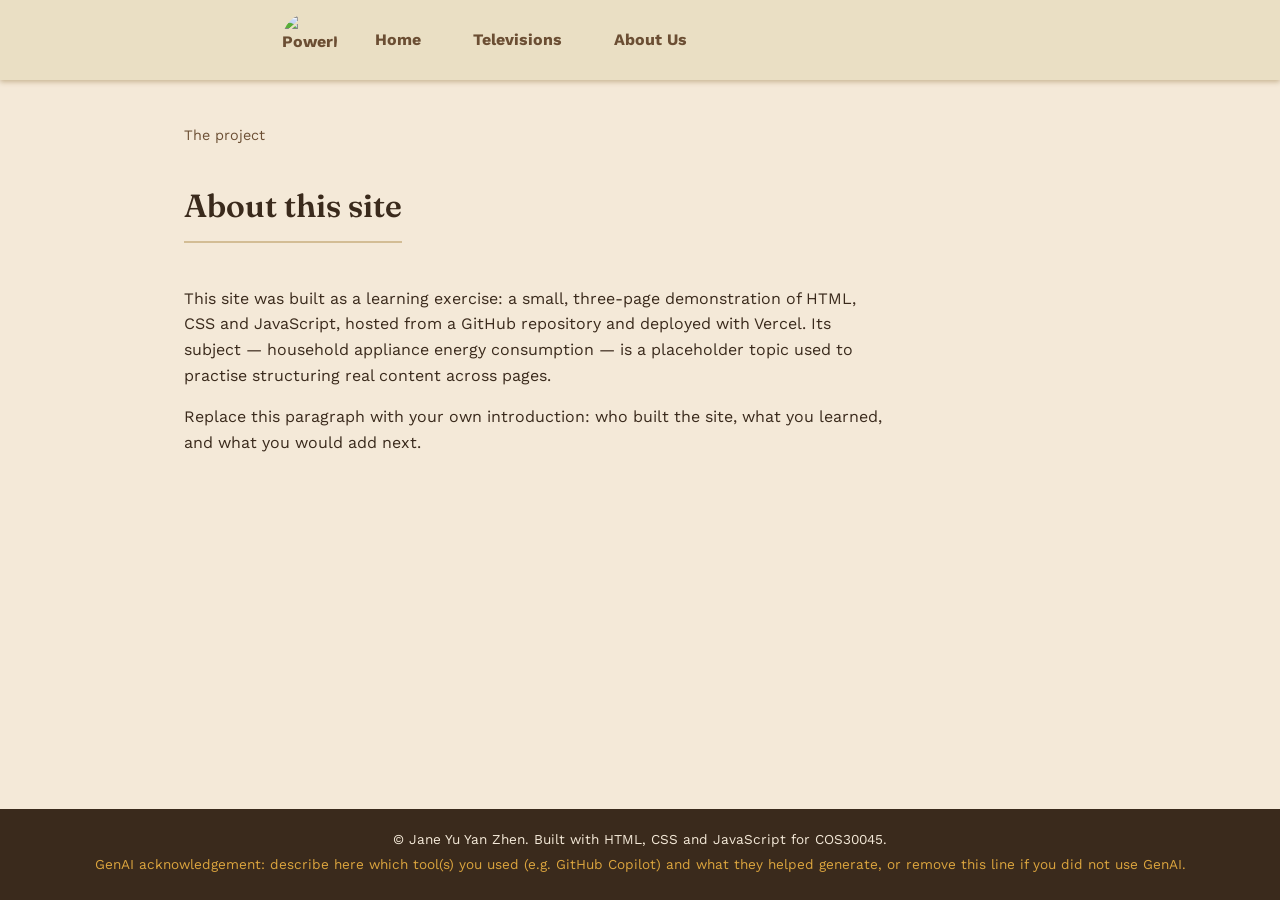
==== about.html @ 90175ce0 "Create about.html" ====
<!DOCTYPE html>
<html lang="en">
<head>
	<meta charset="utf-8" />
	<meta name="description" content="Appliance Energy Consumption">
	<meta name="keywords" content="HTML, CSS, JavaScript, Energy">
	<meta name="author" content="Jane Yu Yan Zhen">
	<link rel="preconnect" href="https://fonts.googleapis.com">
	<link rel="preconnect" href="https://fonts.gstatic.com" crossorigin>
	<link href="https://fonts.googleapis.com/css2?family=Fraunces:opsz,wght@9..144,500;9..144,600;9..144,700&family=Work+Sans:wght@400;500;600&display=swap" rel="stylesheet">
	<link href="style.css" rel="stylesheet" type="text/css" />
	<script src="javascript.js"></script>
	<title>About Us &mdash; Appliance Energy Consumption</title>
</head>
<body>
	<nav>
		<div class="nav-left">
			<a href="index.html" class="logo" aria-label="Home">
				<img src="PowerIcon.png" width="55" height="55" alt="PowerIconLogo">
			</a>
			<label for="menu-toggle" class="menu-icon">&#9776;</label>
		</div>

		<input type="checkbox" id="menu-toggle">

		<div class="menu">
			<div class="dropdown">
				<a href="index.html" class="dropbtn">Home</a>
			</div>
			<div class="dropdown">
				<a href="televisions.html" class="dropbtn">Televisions</a>
			</div>
			<div class="dropdown">
				<a href="about.html" class="dropbtn">About Us</a>
			</div>
		</div>
	</nav>

	<main>
		<div class="page-intro">
			<p class="eyebrow">The project</p>
			<h2>About this site</h2>
			<p>This site was built as a learning exercise: a small, three-page demonstration of
			HTML, CSS and JavaScript, hosted from a GitHub repository and deployed with Vercel.
			Its subject &mdash; household appliance energy consumption &mdash; is a placeholder
			topic used to practise structuring real content across pages.</p>
			<p>Replace this paragraph with your own introduction: who built the site, what you
			learned, and what you would add next.</p>
		</div>
	</main>

	<footer class="footer">
		<div class="footer-bottom">
			<p>&copy; <span id="footerYear"></span> Jane Yu Yan Zhen. Built with HTML, CSS and JavaScript for COS30045.</p>
			<p class="genai-note">GenAI acknowledgement: describe here which tool(s) you used (e.g. GitHub Copilot) and what they helped generate, or remove this line if you did not use GenAI.</p>
		</div>
	</footer>
</body>
</html>
---- style.css ----
*, *::before, *::after{
	box-sizing: border-box;
}

html, body{
	height: 100%;
}

body{
	background-color:#F4E9D8;
	margin: 0;
	line-height: 1.6;
	font-family: "Work Sans", Arial, sans-serif;
	padding-top: 90px;
	color: #3A2A1C;
	display: flex;
	flex-direction: column;
	min-height: 100vh;
}

h1, h2{
	font-family: "Fraunces", Georgia, serif;
	font-weight: 600;
}

body a{
	color: #6B4E33;
	text-decoration: none;
	font-weight: bold;
	transition: color 0.3s ease, border-bottom 0.3s ease;
}

body a:hover{
	color: #BD5A2C;
}

/* MENU for each webpage */
	nav {
		position: fixed;
		top: 0;
		left: 0;
		width: 100%;
		height: 80px;
		background: #EADFC4;
		display: flex;
		padding: 15px 32px;
		box-shadow: 0 2px 5px #C9B594;
		z-index: 1000;
		color: #3A2A1C;
		align-items: center;
		justify-content: flex-start;
	}

	.nav-left{
		display: flex;
		align-items: center;
		gap: 20px;
		margin-left: 250px;
	}

	.logo img{
		display: block;
		cursor: pointer;
		border-radius: 50%;
		transition: transform 0.15s ease;
	}

	.logo img:hover{
		transform: scale(1.08);
	}

	.menu{
		display: flex;
		align-items: center;
		gap: 16px;
		margin-left: 20px;
		margin-right: 0;
	}

	.menu-icon{
		display: none;
		font-size: 20px;
		cursor: pointer;
		padding: 10px;
		color: #3A2A1C;
		user-select: none;
	}

	#menu-toggle{
		display: none;
	}

	.dropbtn{
		font-family: "Work Sans", Arial, sans-serif;
		font-size: 1rem;
		color: #6B4E33;
		background: none;
		border: none;
		padding: 10px 18px;
		border-radius: 999px;
		font-weight: bold;
		cursor: pointer;
		transition: background 0.2s ease, color 0.2s ease;
	}

	.dropbtn:hover{
		background: #D3BD95;
		color: #3A2A1C;
	}

/* Navigation Highlighting Styles */
	.menu a.active{
		background: #BD5A2C !important;
		color: #F4E9D8 !important;
	}

	.menu a.active:hover{
		background: #BD5A2C;
		color: #F4E9D8;
	}

/* PAGE SECTIONS */
	main{
		max-width: 960px;
		width: 100%;
		box-sizing: border-box;
		margin: 0 auto;
		padding: 20px 24px 60px;
		flex: 1 0 auto;
	}

	.eyebrow{
		color: #6B4E33;
		font-size: 0.9rem;
		margin-bottom: 6px;
	}

/* HOME PAGE */
	.hero-container{
		max-width: 700px;
		margin-bottom: 40px;
	}

	.hero-stat{
		font-size: 3.2rem;
		color: #3A2A1C;
		margin: 0 0 15px 0;
	}

	.hero-unit{
		font-size: 1.1rem;
		font-weight: normal;
		color: #6B4E33;
	}

	#heroP{
		font-size: 1.1rem;
		line-height: 1.7;
	}

	.data-note{
		font-size: 0.85rem;
		color: #6B4E33;
		font-style: italic;
	}

	.fact-section{
		margin-top: 20px;
	}

	.fact-container{
		display: flex;
		gap: 20px;
	}

	.fact-card{
		flex: 1;
		background-color: #EADFC4;
		border: 1px solid #D3BD95;
		border-radius: 8px;
		padding: 20px;
	}

	.fact-number{
		display: block;
		font-size: 2rem;
		font-weight: bold;
		color: #BD5A2C;
	}

	.fact-label{
		display: block;
		font-size: 0.85rem;
		font-weight: bold;
		color: #6B4E33;
		margin: 5px 0 10px 0;
	}

	.fact-card p{
		font-size: 0.9rem;
		margin: 0;
	}

	@media (max-width: 768px) {
		.fact-container {
			flex-direction: column;
		}
	}

/* TELEVISIONS PAGE */
	.page-intro{
		max-width: 700px;
		margin-bottom: 30px;
	}

	.page-intro h2{
		font-size: 2rem;
		color: #3A2A1C;
		border-bottom: 2px solid #D3BD95;
		padding-bottom: 10px;
		display: inline-block;
	}

	.energy-table{
		width: 100%;
		border-collapse: collapse;
		margin-bottom: 10px;
	}

	.energy-table th, .energy-table td{
		padding: 12px;
		border: 1px solid #D3BD95;
		text-align: left;
	}

	.energy-table th{
		background-color: #EADFC4;
		color: #3A2A1C;
		font-size: 0.9rem;
	}

	.energy-table td{
		background-color: #FBF6EC;
	}

	.draw-bar{
		display: block;
		height: 10px;
		background: linear-gradient(90deg, #DCA53E, #BD5A2C);
		border-radius: 6px;
	}

	.tips-box{
		background-color: #EADFC4;
		border: 1px solid #D3BD95;
		border-radius: 8px;
		padding: 20px 24px;
		margin-bottom: 30px;
	}

	.tips-box ul{
		margin: 12px 0;
		padding-left: 20px;
	}

	.tips-box li{
		margin: 8px 0;
	}

	.chart-container{
		max-width: 480px;
		margin: 0 auto 10px;
		background-color: #FBF6EC;
		border: 1px solid #D3BD95;
		border-radius: 8px;
		padding: 20px;
	}

/* FOOTER */
	.footer{
		background-color: #3A2A1C;
		color: #F4E9D8;
		padding: 20px;
		text-align: center;
		font-size: 0.85rem;
		flex-shrink: 0;
	}

	.footer-bottom p{
		margin: 0 0 4px 0;
	}

	.genai-note{
		color: #DCA53E;
	}

/* Responsive design */
	@media (max-width: 768px) {
		.menu-icon{
			display: block;
		}

		.menu{
			display: none;
			flex-direction: column;
			position: absolute;
			top: 55px;
			left: 0;
			width: 100%;
			background: #EADFC4;
			text-align: center;
			gap: 0;
		}

		.dropdown{
			border-top: 1px solid #D3BD95;
		}

		.dropbtn{
			display: block;
			border-radius: 0;
			padding: 15px;
		}

		#menu-toggle:checked ~ .menu{
			display: flex;
		}
	}
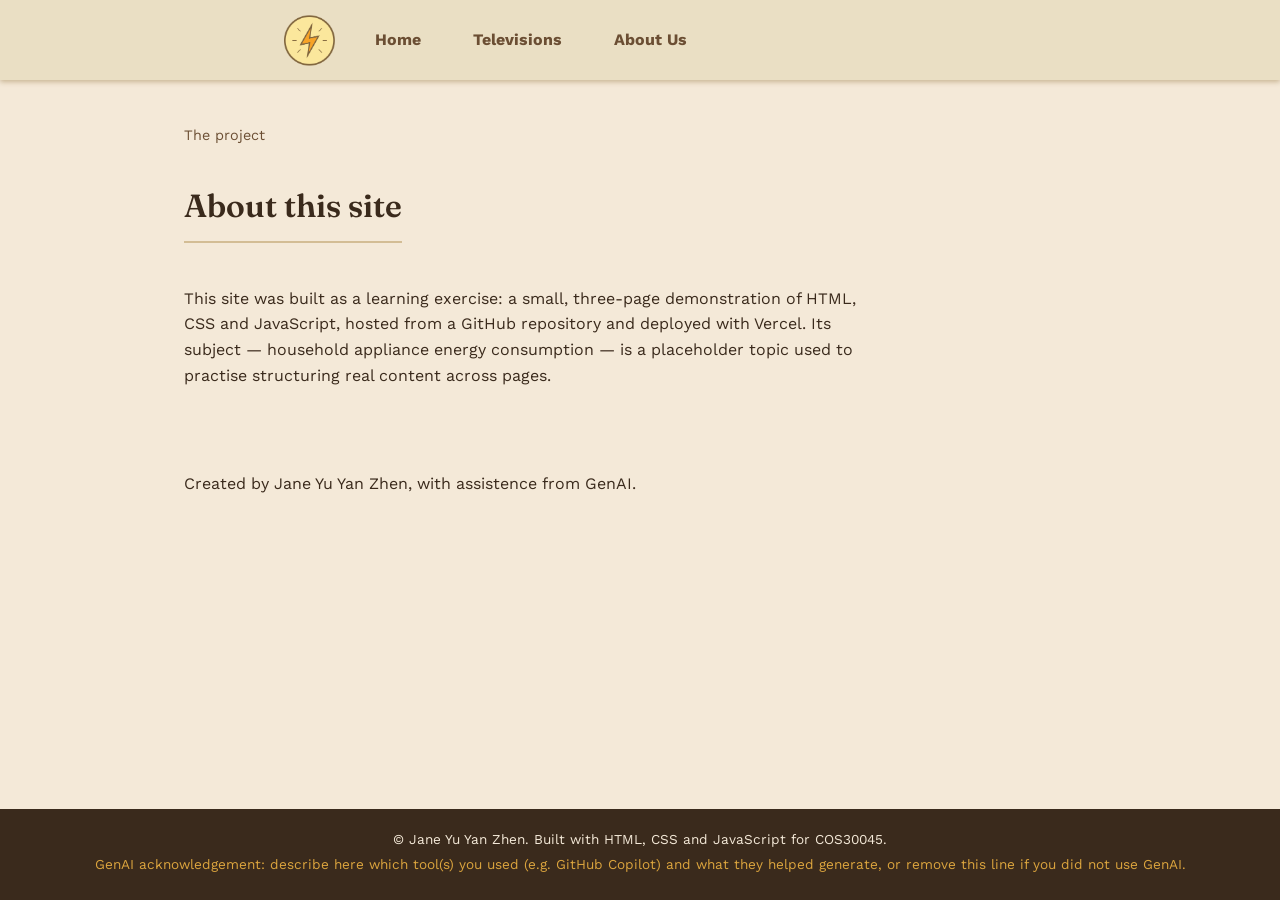
==== commit 518723f4: "Update about.html" ====
--- a/about.html
+++ b/about.html
@@ -43,9 +43,8 @@
 			<p>This site was built as a learning exercise: a small, three-page demonstration of
 			HTML, CSS and JavaScript, hosted from a GitHub repository and deployed with Vercel.
 			Its subject &mdash; household appliance energy consumption &mdash; is a placeholder
-			topic used to practise structuring real content across pages.</p>
-			<p>Replace this paragraph with your own introduction: who built the site, what you
-			learned, and what you would add next.</p>
+			topic used to practise structuring real content across pages.</p><br><br>
+			<p>Created by Jane Yu Yan Zhen, with assistence from GenAI.</p>
 		</div>
 	</main>
 
--- a/style.css
+++ b/style.css
@@ -7,7 +7,7 @@
 }
 
 body{
-	background-color:#F4E9D8;
+	background-color: #F4E9D8;
 	margin: 0;
 	line-height: 1.6;
 	font-family: "Work Sans", Arial, sans-serif;
@@ -34,295 +34,351 @@
 	color: #BD5A2C;
 }
 
-/* MENU for each webpage */
-	nav {
-		position: fixed;
-		top: 0;
+
+/* =========================
+   MENU / NAVIGATION
+   ========================= */
+
+nav{
+	position: fixed;
+	top: 0;
+	left: 0;
+	width: 100%;
+	height: 80px;
+	background: #EADFC4;
+	display: flex;
+	padding: 15px 32px;
+	box-shadow: 0 2px 5px #C9B594;
+	z-index: 1000;
+	color: #3A2A1C;
+	align-items: center;
+	justify-content: flex-start;
+}
+
+.nav-left{
+	display: flex;
+	align-items: center;
+	gap: 20px;
+	margin-left: 250px;
+}
+
+.logo img{
+	display: block;
+	cursor: pointer;
+	border-radius: 50%;
+	transition: transform 0.15s ease;
+}
+
+.logo img:hover{
+	transform: scale(1.08);
+}
+
+.menu{
+	display: flex;
+	align-items: center;
+	gap: 16px;
+	margin-left: 20px;
+	margin-right: 0;
+}
+
+.menu-icon{
+	display: none;
+	font-size: 20px;
+	cursor: pointer;
+	padding: 10px;
+	color: #3A2A1C;
+	user-select: none;
+}
+
+#menu-toggle{
+	display: none;
+}
+
+.dropbtn{
+	font-family: "Work Sans", Arial, sans-serif;
+	font-size: 1rem;
+	color: #6B4E33;
+	background: none;
+	border: none;
+	padding: 10px 18px;
+	border-radius: 999px;
+	font-weight: bold;
+	cursor: pointer;
+	transition: background 0.2s ease, color 0.2s ease;
+}
+
+.dropbtn:hover{
+	background: #D3BD95;
+	color: #3A2A1C;
+}
+
+
+/* Navigation Highlighting */
+
+.menu a.active{
+	background: #BD5A2C !important;
+	color: #F4E9D8 !important;
+}
+
+.menu a.active:hover{
+	background: #BD5A2C;
+	color: #F4E9D8;
+}
+
+
+/* =========================
+   PAGE SECTIONS
+   ========================= */
+
+main{
+	max-width: 960px;
+	width: 100%;
+	box-sizing: border-box;
+	margin: 0 auto;
+	padding: 20px 24px 60px;
+	flex: 1 0 auto;
+}
+
+.eyebrow{
+	color: #6B4E33;
+	font-size: 0.9rem;
+	margin-bottom: 6px;
+}
+
+
+/* =========================
+   HOME PAGE
+   ========================= */
+
+.hero-container{
+	max-width: 700px;
+	margin-bottom: 40px;
+}
+
+.hero-stat{
+	font-size: 3.2rem;
+	color: #3A2A1C;
+	margin: 0 0 15px 0;
+}
+
+.hero-unit{
+	font-size: 1.1rem;
+	font-weight: normal;
+	color: #6B4E33;
+}
+
+#heroP{
+	font-size: 1.1rem;
+	line-height: 1.7;
+}
+
+.data-note{
+	font-size: 0.85rem;
+	color: #6B4E33;
+	font-style: italic;
+}
+
+.fact-section{
+	margin-top: 20px;
+}
+
+.fact-container{
+	display: flex;
+	gap: 20px;
+}
+
+.fact-card{
+	flex: 1;
+	background-color: #EADFC4;
+	border: 1px solid #D3BD95;
+	border-radius: 8px;
+	padding: 20px;
+}
+
+.fact-number{
+	display: block;
+	font-size: 2rem;
+	font-weight: bold;
+	color: #BD5A2C;
+}
+
+.fact-label{
+	display: block;
+	font-size: 0.85rem;
+	font-weight: bold;
+	color: #6B4E33;
+	margin: 5px 0 10px 0;
+}
+
+.fact-card p{
+	font-size: 0.9rem;
+	margin: 0;
+}
+
+
+/* =========================
+   TELEVISIONS PAGE
+   ========================= */
+
+.page-intro{
+	max-width: 700px;
+	margin-bottom: 30px;
+}
+
+.page-intro h2{
+	font-size: 2rem;
+	color: #3A2A1C;
+	border-bottom: 2px solid #D3BD95;
+	padding-bottom: 10px;
+	display: inline-block;
+}
+
+
+/* Chart heading */
+
+main h3{
+	margin-left: 0;
+	text-align: left;
+}
+
+
+/* Chart */
+
+.chart-container{
+	width: 500px;
+	max-width: 100%;
+	margin: 20px 0 30px 0;
+	padding: 0;
+	background-color: transparent;
+	border: none;
+	border-radius: 0;
+	text-align: left;
+}
+
+/*.chart-container img{
+	width: 100%;
+	height: auto;
+	display: block;
+	margin: 0;
+}*/
+
+
+/* Energy Table */
+
+.energy-table{
+	width: 100%;
+	border-collapse: collapse;
+	margin-bottom: 10px;
+}
+
+.energy-table th,
+.energy-table td{
+	padding: 12px;
+	border: 1px solid #D3BD95;
+	text-align: left;
+}
+
+.energy-table th{
+	background-color: #EADFC4;
+	color: #3A2A1C;
+	font-size: 0.9rem;
+}
+
+.energy-table td{
+	background-color: #FBF6EC;
+}
+
+
+/* Energy Bar */
+
+.draw-bar{
+	display: block;
+	height: 10px;
+	background: linear-gradient(90deg, #DCA53E, #BD5A2C);
+	border-radius: 6px;
+}
+
+
+/* Tips Box */
+
+.tips-box{
+	background-color: #EADFC4;
+	border: 1px solid #D3BD95;
+	border-radius: 8px;
+	padding: 20px 24px;
+	margin-bottom: 30px;
+}
+
+.tips-box ul{
+	margin: 12px 0;
+	padding-left: 20px;
+}
+
+.tips-box li{
+	margin: 8px 0;
+}
+
+
+/* =========================
+   FOOTER
+   ========================= */
+
+.footer{
+	background-color: #3A2A1C;
+	color: #F4E9D8;
+	padding: 20px;
+	text-align: center;
+	font-size: 0.85rem;
+	flex-shrink: 0;
+}
+
+.footer-bottom p{
+	margin: 0 0 4px 0;
+}
+
+.genai-note{
+	color: #DCA53E;
+}
+
+
+/* =========================
+   RESPONSIVE DESIGN
+   ========================= */
+
+@media (max-width: 768px){
+
+	.fact-container{
+		flex-direction: column;
+	}
+
+	.menu-icon{
+		display: block;
+	}
+
+	.menu{
+		display: none;
+		flex-direction: column;
+		position: absolute;
+		top: 55px;
 		left: 0;
 		width: 100%;
-		height: 80px;
 		background: #EADFC4;
+		text-align: center;
+		gap: 0;
+	}
+
+	.dropdown{
+		border-top: 1px solid #D3BD95;
+	}
+
+	.dropbtn{
+		display: block;
+		border-radius: 0;
+		padding: 15px;
+	}
+
+	#menu-toggle:checked ~ .menu{
 		display: flex;
-		padding: 15px 32px;
-		box-shadow: 0 2px 5px #C9B594;
-		z-index: 1000;
-		color: #3A2A1C;
-		align-items: center;
-		justify-content: flex-start;
-	}
-
-	.nav-left{
-		display: flex;
-		align-items: center;
-		gap: 20px;
-		margin-left: 250px;
-	}
-
-	.logo img{
-		display: block;
-		cursor: pointer;
-		border-radius: 50%;
-		transition: transform 0.15s ease;
-	}
-
-	.logo img:hover{
-		transform: scale(1.08);
-	}
-
-	.menu{
-		display: flex;
-		align-items: center;
-		gap: 16px;
-		margin-left: 20px;
-		margin-right: 0;
-	}
-
-	.menu-icon{
-		display: none;
-		font-size: 20px;
-		cursor: pointer;
-		padding: 10px;
-		color: #3A2A1C;
-		user-select: none;
-	}
-
-	#menu-toggle{
-		display: none;
-	}
-
-	.dropbtn{
-		font-family: "Work Sans", Arial, sans-serif;
-		font-size: 1rem;
-		color: #6B4E33;
-		background: none;
-		border: none;
-		padding: 10px 18px;
-		border-radius: 999px;
-		font-weight: bold;
-		cursor: pointer;
-		transition: background 0.2s ease, color 0.2s ease;
-	}
-
-	.dropbtn:hover{
-		background: #D3BD95;
-		color: #3A2A1C;
-	}
-
-/* Navigation Highlighting Styles */
-	.menu a.active{
-		background: #BD5A2C !important;
-		color: #F4E9D8 !important;
-	}
-
-	.menu a.active:hover{
-		background: #BD5A2C;
-		color: #F4E9D8;
-	}
-
-/* PAGE SECTIONS */
-	main{
-		max-width: 960px;
-		width: 100%;
-		box-sizing: border-box;
-		margin: 0 auto;
-		padding: 20px 24px 60px;
-		flex: 1 0 auto;
-	}
-
-	.eyebrow{
-		color: #6B4E33;
-		font-size: 0.9rem;
-		margin-bottom: 6px;
-	}
-
-/* HOME PAGE */
-	.hero-container{
-		max-width: 700px;
-		margin-bottom: 40px;
-	}
-
-	.hero-stat{
-		font-size: 3.2rem;
-		color: #3A2A1C;
-		margin: 0 0 15px 0;
-	}
-
-	.hero-unit{
-		font-size: 1.1rem;
-		font-weight: normal;
-		color: #6B4E33;
-	}
-
-	#heroP{
-		font-size: 1.1rem;
-		line-height: 1.7;
-	}
-
-	.data-note{
-		font-size: 0.85rem;
-		color: #6B4E33;
-		font-style: italic;
-	}
-
-	.fact-section{
-		margin-top: 20px;
-	}
-
-	.fact-container{
-		display: flex;
-		gap: 20px;
-	}
-
-	.fact-card{
-		flex: 1;
-		background-color: #EADFC4;
-		border: 1px solid #D3BD95;
-		border-radius: 8px;
-		padding: 20px;
-	}
-
-	.fact-number{
-		display: block;
-		font-size: 2rem;
-		font-weight: bold;
-		color: #BD5A2C;
-	}
-
-	.fact-label{
-		display: block;
-		font-size: 0.85rem;
-		font-weight: bold;
-		color: #6B4E33;
-		margin: 5px 0 10px 0;
-	}
-
-	.fact-card p{
-		font-size: 0.9rem;
-		margin: 0;
-	}
-
-	@media (max-width: 768px) {
-		.fact-container {
-			flex-direction: column;
-		}
-	}
-
-/* TELEVISIONS PAGE */
-	.page-intro{
-		max-width: 700px;
-		margin-bottom: 30px;
-	}
-
-	.page-intro h2{
-		font-size: 2rem;
-		color: #3A2A1C;
-		border-bottom: 2px solid #D3BD95;
-		padding-bottom: 10px;
-		display: inline-block;
-	}
-
-	.energy-table{
-		width: 100%;
-		border-collapse: collapse;
-		margin-bottom: 10px;
-	}
-
-	.energy-table th, .energy-table td{
-		padding: 12px;
-		border: 1px solid #D3BD95;
-		text-align: left;
-	}
-
-	.energy-table th{
-		background-color: #EADFC4;
-		color: #3A2A1C;
-		font-size: 0.9rem;
-	}
-
-	.energy-table td{
-		background-color: #FBF6EC;
-	}
-
-	.draw-bar{
-		display: block;
-		height: 10px;
-		background: linear-gradient(90deg, #DCA53E, #BD5A2C);
-		border-radius: 6px;
-	}
-
-	.tips-box{
-		background-color: #EADFC4;
-		border: 1px solid #D3BD95;
-		border-radius: 8px;
-		padding: 20px 24px;
-		margin-bottom: 30px;
-	}
-
-	.tips-box ul{
-		margin: 12px 0;
-		padding-left: 20px;
-	}
-
-	.tips-box li{
-		margin: 8px 0;
-	}
-
-	.chart-container{
-		max-width: 480px;
-		margin: 0 auto 10px;
-		background-color: #FBF6EC;
-		border: 1px solid #D3BD95;
-		border-radius: 8px;
-		padding: 20px;
-	}
-
-/* FOOTER */
-	.footer{
-		background-color: #3A2A1C;
-		color: #F4E9D8;
-		padding: 20px;
-		text-align: center;
-		font-size: 0.85rem;
-		flex-shrink: 0;
-	}
-
-	.footer-bottom p{
-		margin: 0 0 4px 0;
-	}
-
-	.genai-note{
-		color: #DCA53E;
-	}
-
-/* Responsive design */
-	@media (max-width: 768px) {
-		.menu-icon{
-			display: block;
-		}
-
-		.menu{
-			display: none;
-			flex-direction: column;
-			position: absolute;
-			top: 55px;
-			left: 0;
-			width: 100%;
-			background: #EADFC4;
-			text-align: center;
-			gap: 0;
-		}
-
-		.dropdown{
-			border-top: 1px solid #D3BD95;
-		}
-
-		.dropbtn{
-			display: block;
-			border-radius: 0;
-			padding: 15px;
-		}
-
-		#menu-toggle:checked ~ .menu{
-			display: flex;
-		}
-	}
+	}
+
+}
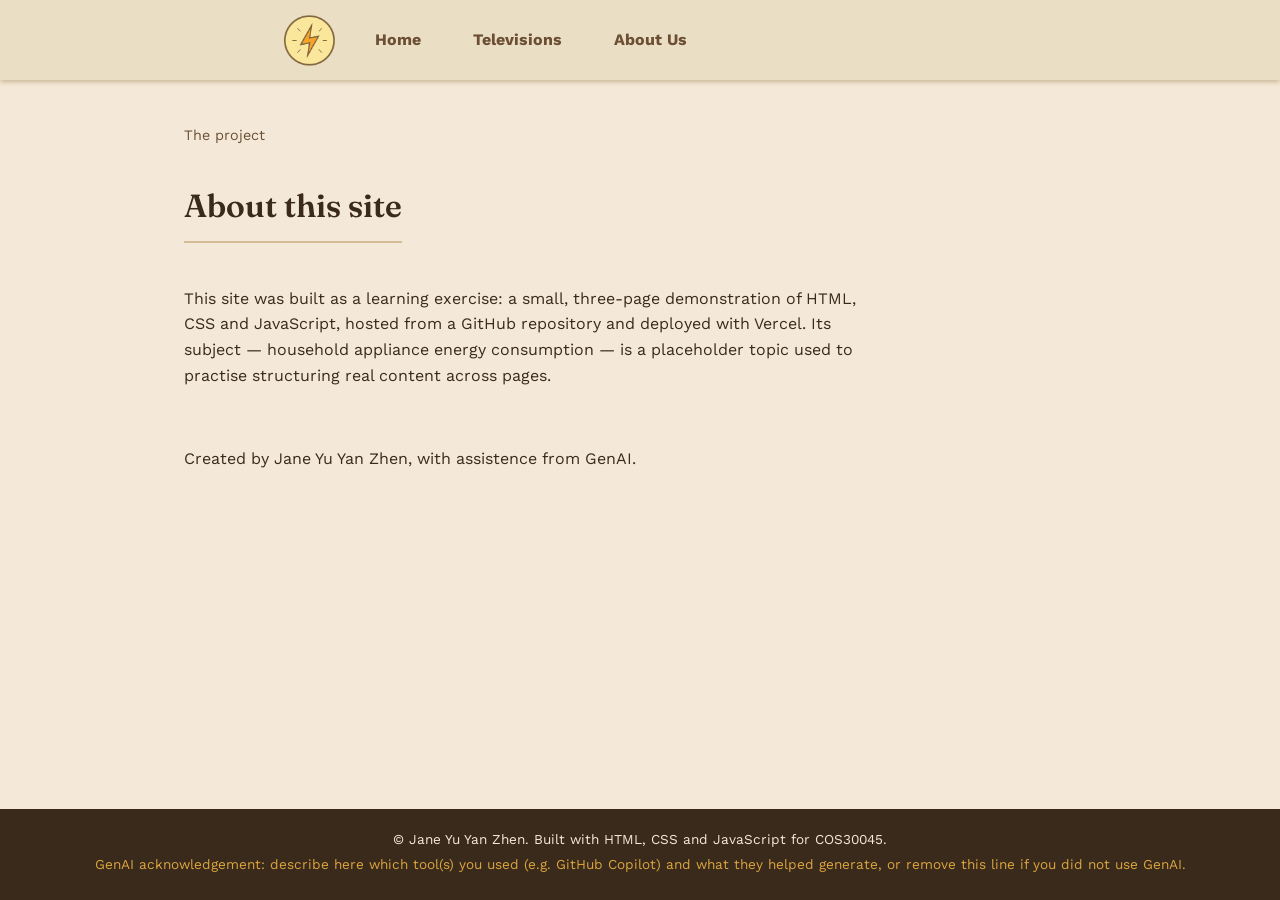
==== commit ba413885: "Update about.html" ====
--- a/about.html
+++ b/about.html
@@ -43,7 +43,7 @@
 			<p>This site was built as a learning exercise: a small, three-page demonstration of
 			HTML, CSS and JavaScript, hosted from a GitHub repository and deployed with Vercel.
 			Its subject &mdash; household appliance energy consumption &mdash; is a placeholder
-			topic used to practise structuring real content across pages.</p><br><br>
+			topic used to practise structuring real content across pages.</p><br>
 			<p>Created by Jane Yu Yan Zhen, with assistence from GenAI.</p>
 		</div>
 	</main>
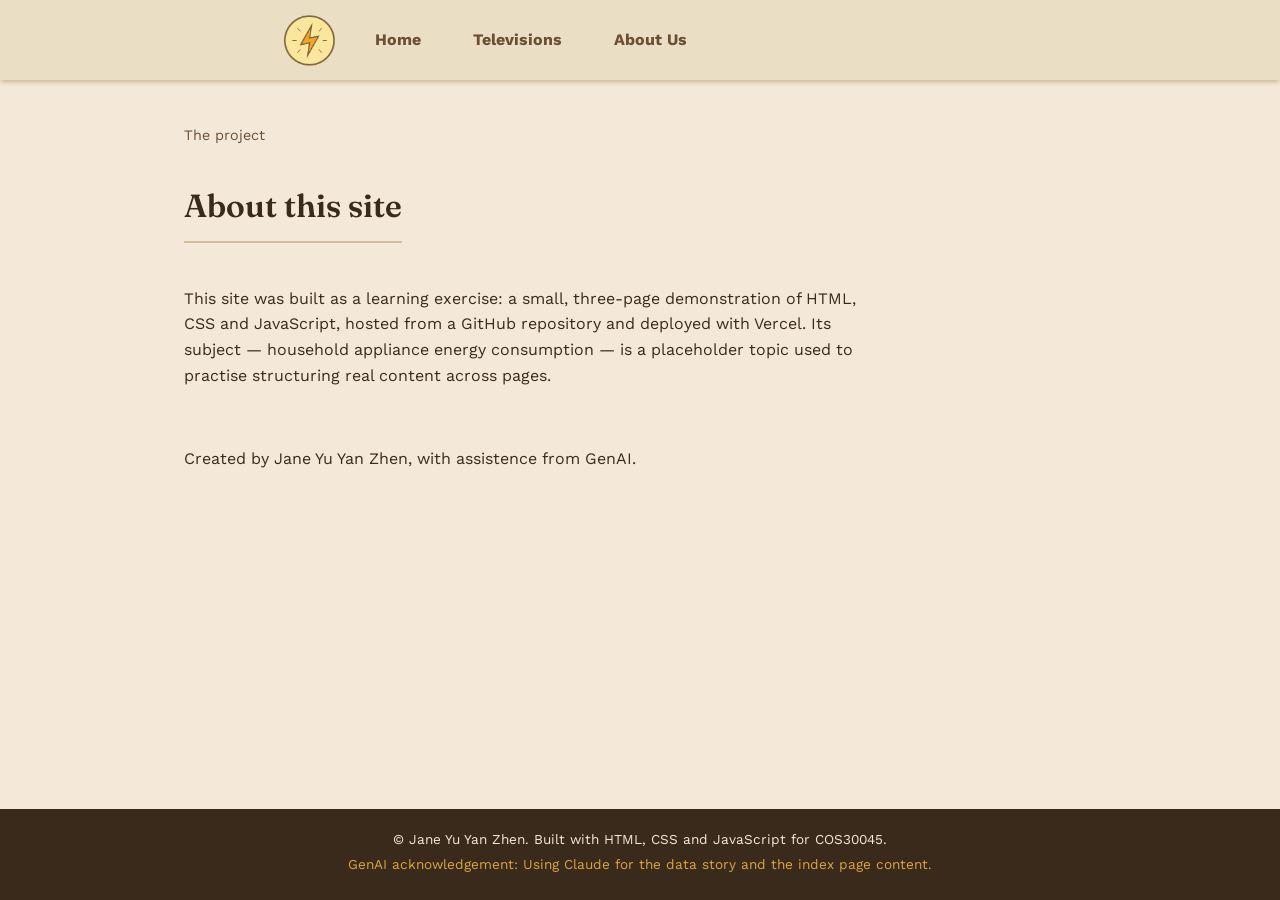
==== commit 7c902c7c: "changed the footer" ====
--- a/about.html
+++ b/about.html
@@ -51,7 +51,7 @@
 	<footer class="footer">
 		<div class="footer-bottom">
 			<p>&copy; <span id="footerYear"></span> Jane Yu Yan Zhen. Built with HTML, CSS and JavaScript for COS30045.</p>
-			<p class="genai-note">GenAI acknowledgement: describe here which tool(s) you used (e.g. GitHub Copilot) and what they helped generate, or remove this line if you did not use GenAI.</p>
+			<p class="genai-note">GenAI acknowledgement: Using Claude for the data story and the index page content.</p>
 		</div>
 	</footer>
 </body>
--- a/style.css
+++ b/style.css
@@ -161,6 +161,23 @@
 	margin: 0 0 15px 0;
 }
 
+/* Same Fraunces family/weight as .hero-stat, sized for a sentence-length
+   headline instead of a short number like "1,146" */
+.hero-headline{
+	font-family: "Fraunces", Georgia, serif;
+	font-weight: 600;
+	font-size: 2.4rem;
+	line-height: 1.25;
+	color: #3A2A1C;
+	margin: 0 0 15px 0;
+}
+
+@media (max-width: 600px){
+	.hero-headline{
+		font-size: 1.9rem;
+	}
+}
+
 .hero-unit{
 	font-size: 1.1rem;
 	font-weight: normal;
@@ -176,6 +193,20 @@
 	font-size: 0.85rem;
 	color: #6B4E33;
 	font-style: italic;
+}
+
+.hero-cta{
+	margin-top: 20px;
+}
+
+.hero-cta a{
+	font-size: 1.05rem;
+	display: inline-block;
+	transition: transform 0.2s ease, color 0.2s ease;
+}
+
+.hero-cta a:hover{
+	transform: translateX(4px);
 }
 
 .fact-section{
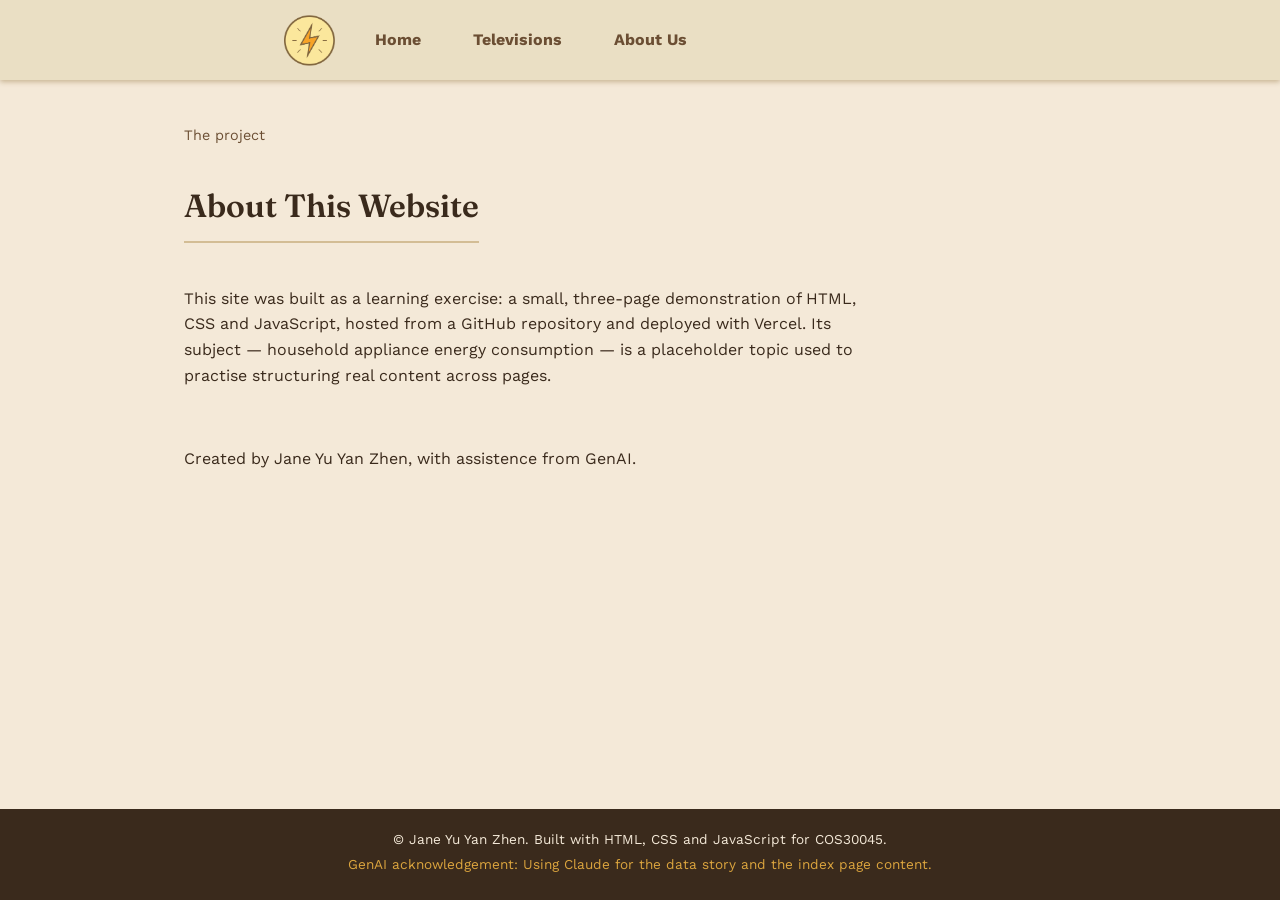
==== commit b7dbe3d8: "Update about.html" ====
--- a/about.html
+++ b/about.html
@@ -39,7 +39,7 @@
 	<main>
 		<div class="page-intro">
 			<p class="eyebrow">The project</p>
-			<h2>About this site</h2>
+			<h2>About This Website</h2>
 			<p>This site was built as a learning exercise: a small, three-page demonstration of
 			HTML, CSS and JavaScript, hosted from a GitHub repository and deployed with Vercel.
 			Its subject &mdash; household appliance energy consumption &mdash; is a placeholder
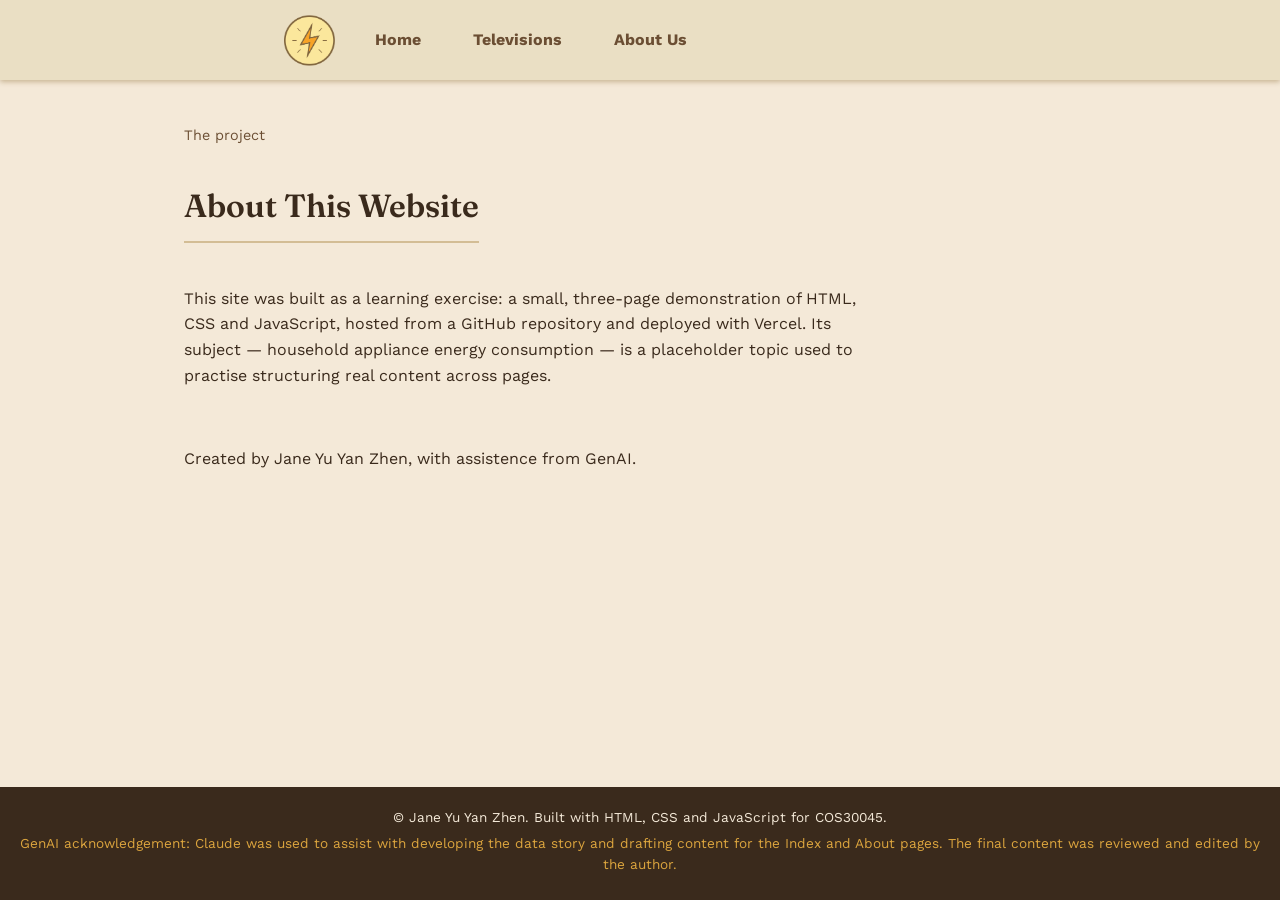
==== commit 82d7c301: "Update about.html" ====
--- a/about.html
+++ b/about.html
@@ -51,7 +51,8 @@
 	<footer class="footer">
 		<div class="footer-bottom">
 			<p>&copy; <span id="footerYear"></span> Jane Yu Yan Zhen. Built with HTML, CSS and JavaScript for COS30045.</p>
-			<p class="genai-note">GenAI acknowledgement: Using Claude for the data story and the index page content.</p>
+			<p class="genai-note">GenAI acknowledgement: Claude was used to assist with developing the data story and drafting content for the Index and About pages. The final content was reviewed and edited by the author.
+</p>
 		</div>
 	</footer>
 </body>
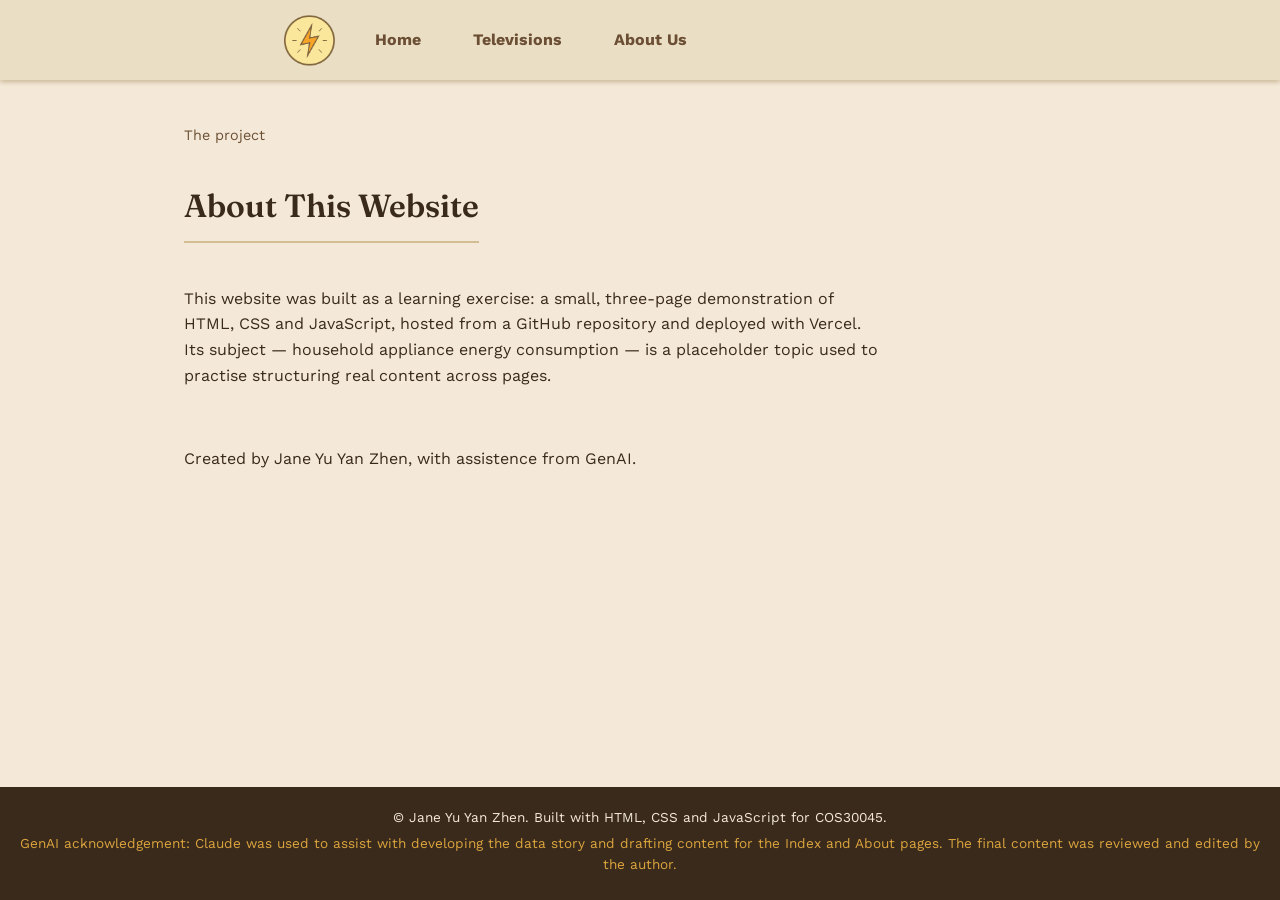
==== commit 15e6e318: "Update about.html" ====
--- a/about.html
+++ b/about.html
@@ -40,7 +40,7 @@
 		<div class="page-intro">
 			<p class="eyebrow">The project</p>
 			<h2>About This Website</h2>
-			<p>This site was built as a learning exercise: a small, three-page demonstration of
+			<p>This website was built as a learning exercise: a small, three-page demonstration of
 			HTML, CSS and JavaScript, hosted from a GitHub repository and deployed with Vercel.
 			Its subject &mdash; household appliance energy consumption &mdash; is a placeholder
 			topic used to practise structuring real content across pages.</p><br>
